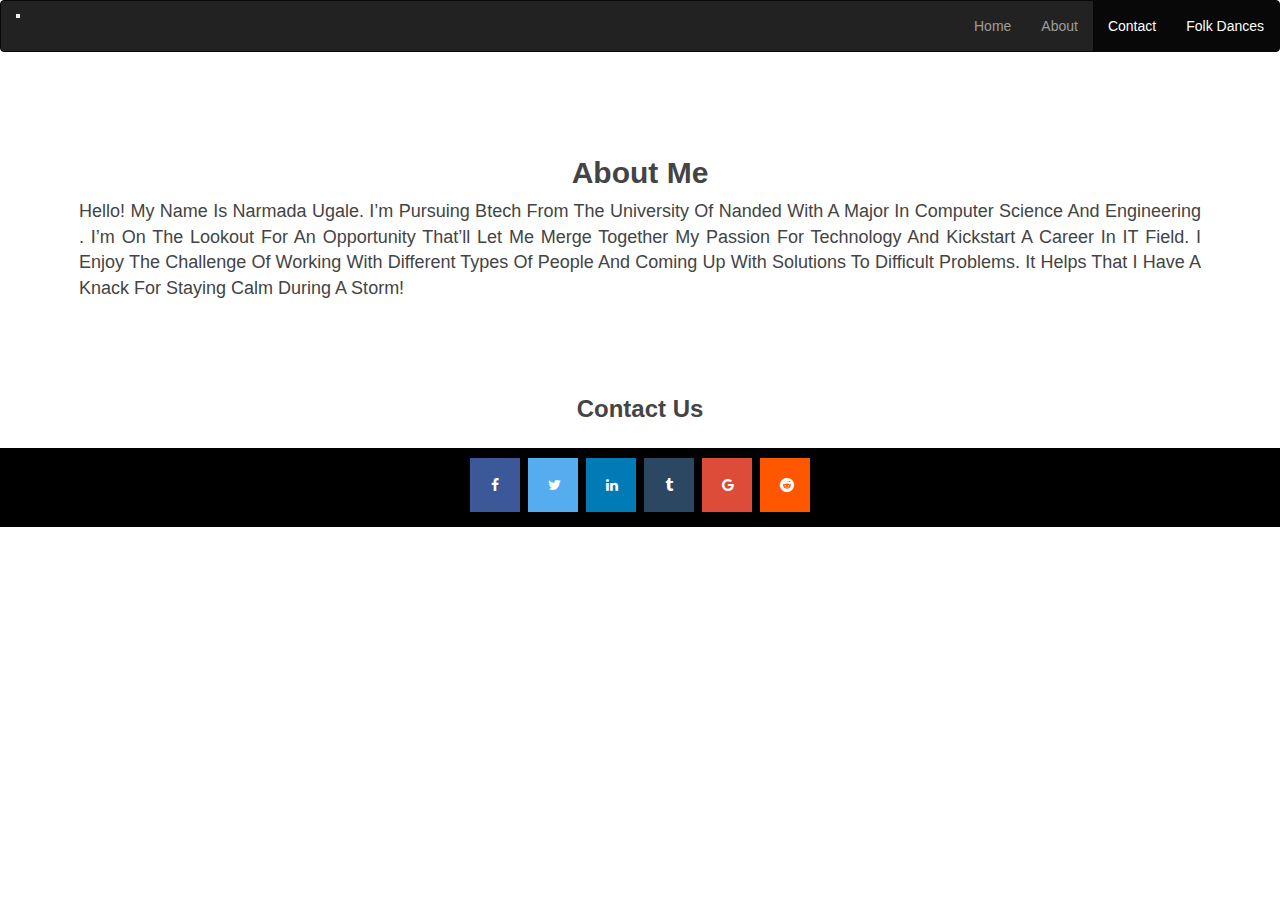
==== about.html @ 4ac90a98 "Add files via upload" ====
<!DOCTYPE html>
<html lang="en">
  <head>
    <meta charset="UTF-8" />
    <meta http-equiv="X-UA-Compatible" content="IE=edge" />
    <meta name="viewport" content="width=device-width, initial-scale=1.0" />
    <link rel="stylesheet" href="about.css" />
    <link
      rel="stylesheet"
      href="https://cdnjs.cloudflare.com/ajax/libs/font-awesome/4.7.0/css/font-awesome.min.css"
    />
    <link
      rel="stylesheet"
      href="https://maxcdn.bootstrapcdn.com/bootstrap/3.4.1/css/bootstrap.min.css"
    />

    <title>About US</title>
  </head>
  <body>
    <header>
      <nav class="navbar navbar-inverse">
        <div class="container-fluid">
          <div class="navbar-header">
            <img src="assests\logo.jpeg" alt="" id="img" />
          </div>
          <button
            class="navbar-toggler"
            type="button"
            data-bs-toggle="offcanvas"
            data-bs-target="#offcanvasDarkNavbar"
            aria-controls="offcanvasDarkNavbar"
          >
            <span class="navbar-toggler-icon"></span>
          </button>
          <ul class="nav navbar-nav navbar-right">
            <li><a href="index.html">Home</a></li>
            <li><a href="about.html">About</a></li>
            <li class="active"><a href="contact.html">Contact</a></li>
            <li class="active"><a href="folk.html">Folk Dances</a></li>
            
          </ul>
        </div>
      </nav>
    </header>
 
    <div class="wrapper">
      <img src="assests\about.jpg" alt="">
      <div class="container-fluid text-box">
      <h2>About Me</h2>
      <p>  Hello! My name is Narmada Ugale. I’m Pursuing Btech from the University of Nanded
        with a major in Computer Science and Engineering . I’m on the
        lookout for an opportunity that’ll let me merge together my passion for
        Technology  and kickstart a career in IT Field.
       I enjoy the challenge of working with different types of
        people and coming up with solutions to difficult problems. It helps that
        I have a knack for staying calm during a storm!</p>
      </div>
    </div>

    <footer>
      <h3 style="text-align: center;   font-weight: bolder; margin-bottom:2%;">Contact Us </h3>
      <center>
        <div class="footer">
          <a href="#" class="fa fa-facebook"></a>
          <a href="#" class="fa fa-twitter"></a>
          <a href="#" class="fa fa-linkedin"></a>
          <a href="#" class="fa fa-tumblr"></a>
          <a href="#" class="fa fa-google"></a>
          <a href="#" class="fa fa-reddit"></a>
        </div>
      </center>
    </footer>

    <script
      src="https://code.jquery.com/jquery-3.5.1.slim.min.js"
      integrity="sha384-DfXdz2htPH0lsSSs5nCTpuj/zy4C+OGpamoFVy38MVBnE+IbbVYUew+OrCXaRkfj"
      crossorigin="anonymous"
    ></script>
    <script
      src="https://cdn.jsdelivr.net/npm/popper.js@1.16.1/dist/umd/popper.min.js"
      integrity="sha384-9/reFTGAW83EW2RDu2S0VKaIzap3H66lZH81PoYlFhbGU+6BZp6G7niu735Sk7lN"
      crossorigin="anonymous"
    ></script>
    <script
      src="https://stackpath.bootstrapcdn.com/bootstrap/4.5.2/js/bootstrap.min.js"
      integrity="sha384-B4gt1jrGC7Jh4AgTPSdUtOBvfO8shuf57BaghqFfPlYxofvL8/KUEfYiJOMMV+rV"
      crossorigin="anonymous"
    ></script>
  </body>
</html>
---- about.css ----
* {
    padding: 0;
    margin: 0;
    box-sizing: border-box;
    overflow-x: hidden;
    font-family:'Poppins',sans-serif;
    text-transform: capitalize;
    color: #444;
  }
 
#img{
  border-radius: 50%;
  max-width: 30%;
  height: auto;
}

  
 
 .wrapper{
  margin:5%;
  /* width: 100%; */
 }
 img{
  width: 50%;
  float: left;
  border: 3px solid #fff;
  border-radius: 15px;
  margin-right: 5%;
  height: auto;
 }
 .text-box{
  margin-right: 2%;
 }
 .text-box h2{
text-align: center;
font-weight: bolder;
  
 }
 .text-box p{

   text-align: justify;
   font-size: large;
 }

.fa {
    padding: 20px;
    font-size: 30px;
    width: 50px;
    text-align: center;
    text-decoration: none;
    margin: 5px 2px;
  }
  
  .fa:hover {
    opacity: 0.7;
  }
  
  .fa-facebook {
    background: #3B5998;
    color: white;
  }
  
  .fa-twitter {
    background: #55ACEE;
    color: white;
  }
  
  .fa-google {
    background: #dd4b39;
    color: white;
  }
  
  .fa-linkedin {
    background: #007bb5;
    color: white;
  }
  
  .fa-reddit {
    background: #ff5700;
    color: white;
  }
  
  .fa-tumblr {
    background: #2c4762;
    color: white;
  }
  
  
  .footer{
    
    
    left: 0;
    bottom: 0;
    width: 100%;
    height: auto;
    background-color: black;
   padding: 0.4%;
   height: 100%;
   margin-bottom: 0;
  }
  @media screen and (max-width: 992px) {
    /* te {width: 200px; float: left;}
    #main {margin-left: 216px;} */
    .wrapper , .wrapper img{width: 100%;margin: auto;}
    .text-box{width: 100%;}
  }
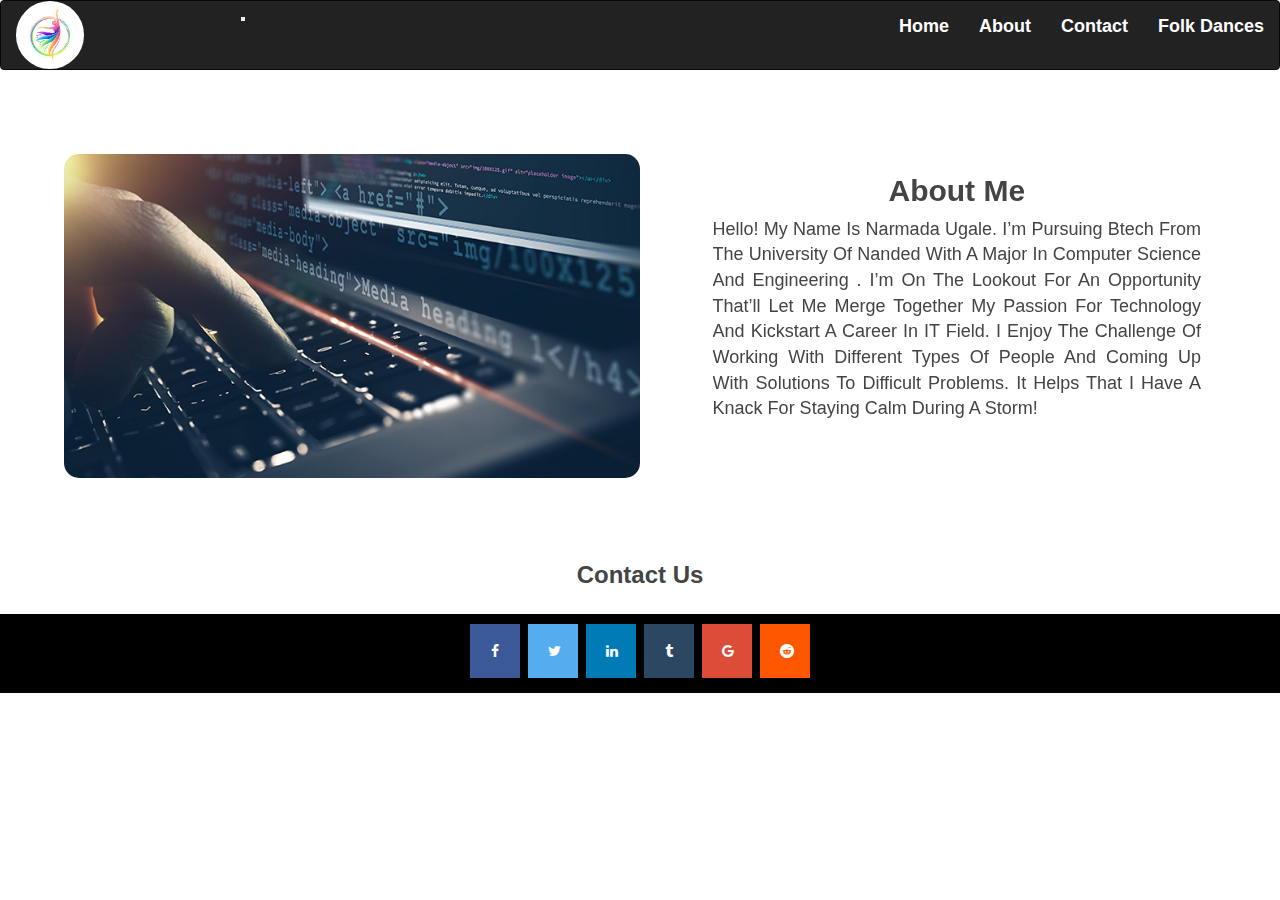
==== commit 5055c0e2: "Add files via upload" ====
--- a/about.html
+++ b/about.html
@@ -13,7 +13,7 @@
       rel="stylesheet"
       href="https://maxcdn.bootstrapcdn.com/bootstrap/3.4.1/css/bootstrap.min.css"
     />
-
+    <link href="https://unpkg.com/aos@2.3.1/dist/aos.css" rel="stylesheet">
     <title>About US</title>
   </head>
   <body>
@@ -33,10 +33,10 @@
             <span class="navbar-toggler-icon"></span>
           </button>
           <ul class="nav navbar-nav navbar-right">
-            <li><a href="index.html">Home</a></li>
-            <li><a href="about.html">About</a></li>
-            <li class="active"><a href="contact.html">Contact</a></li>
-            <li class="active"><a href="folk.html">Folk Dances</a></li>
+            <li><a href="index.html" style="color: #fff;">Home</a></li>
+            <li><a href="about.html" style="color: #fff;">About</a></li>
+            <li ><a href="contact.html" style="color: #fff;">Contact</a></li>
+            <li ><a href="folk.html" style="color: #fff;">Folk Dances</a></li>
             
           </ul>
         </div>
@@ -44,8 +44,8 @@
     </header>
  
     <div class="wrapper">
-      <img src="assests\about.jpg" alt="">
-      <div class="container-fluid text-box">
+      <img src="assests\about.jpg" alt="" data-aos="fade-left" data-aos-delay="200">
+      <div class="container-fluid text-box" data-aos="fade-right" data-aos-delay="200">
       <h2>About Me</h2>
       <p>  Hello! My name is Narmada Ugale. I’m Pursuing Btech from the University of Nanded
         with a major in Computer Science and Engineering . I’m on the
@@ -86,5 +86,9 @@
       integrity="sha384-B4gt1jrGC7Jh4AgTPSdUtOBvfO8shuf57BaghqFfPlYxofvL8/KUEfYiJOMMV+rV"
       crossorigin="anonymous"
     ></script>
+    <script src="https://unpkg.com/aos@2.3.1/dist/aos.js"></script>
+  <script>
+    AOS.init();
+  </script>
   </body>
 </html>
--- a/about.css
+++ b/about.css
@@ -6,6 +6,11 @@
     font-family:'Poppins',sans-serif;
     text-transform: capitalize;
     color: #444;
+  }
+  nav{
+    font-size: large;
+    font-weight: 900;
+   
   }
  
 #img{
